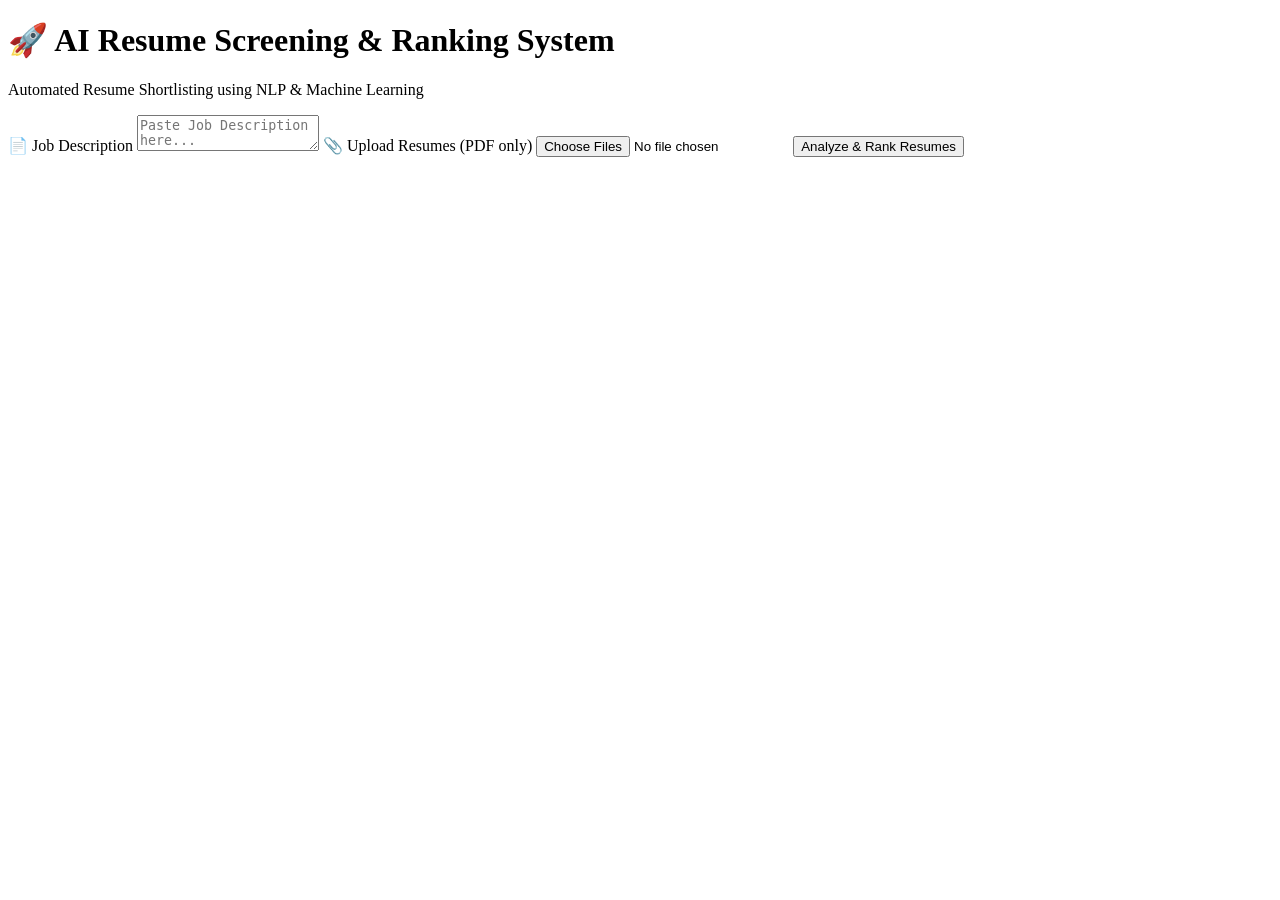
==== templates/index.html @ 0a459ffe "Initial commit - AI Resume Screening & ATS System" ====
<!DOCTYPE html>
<html lang="en">
<head>
    <meta charset="UTF-8">
    <title>AI Resume Screening System</title>
    <link rel="stylesheet" href="{{ url_for('static', filename='style.css') }}">
</head>
<body>

<div class="container">
    <h1>🚀 AI Resume Screening & Ranking System</h1>
    <p class="subtitle">Automated Resume Shortlisting using NLP & Machine Learning</p>

    <div class="card">
        <form method="POST" enctype="multipart/form-data">

            <label>📄 Job Description</label>
            <textarea name="job_description" 
                      placeholder="Paste Job Description here..." 
                      required></textarea>

            <label>📎 Upload Resumes (PDF only)</label>
            <input type="file" name="resumes" multiple required>

            <button type="submit">Analyze & Rank Resumes</button>
        </form>
    </div>
</div>

</body>
</html>
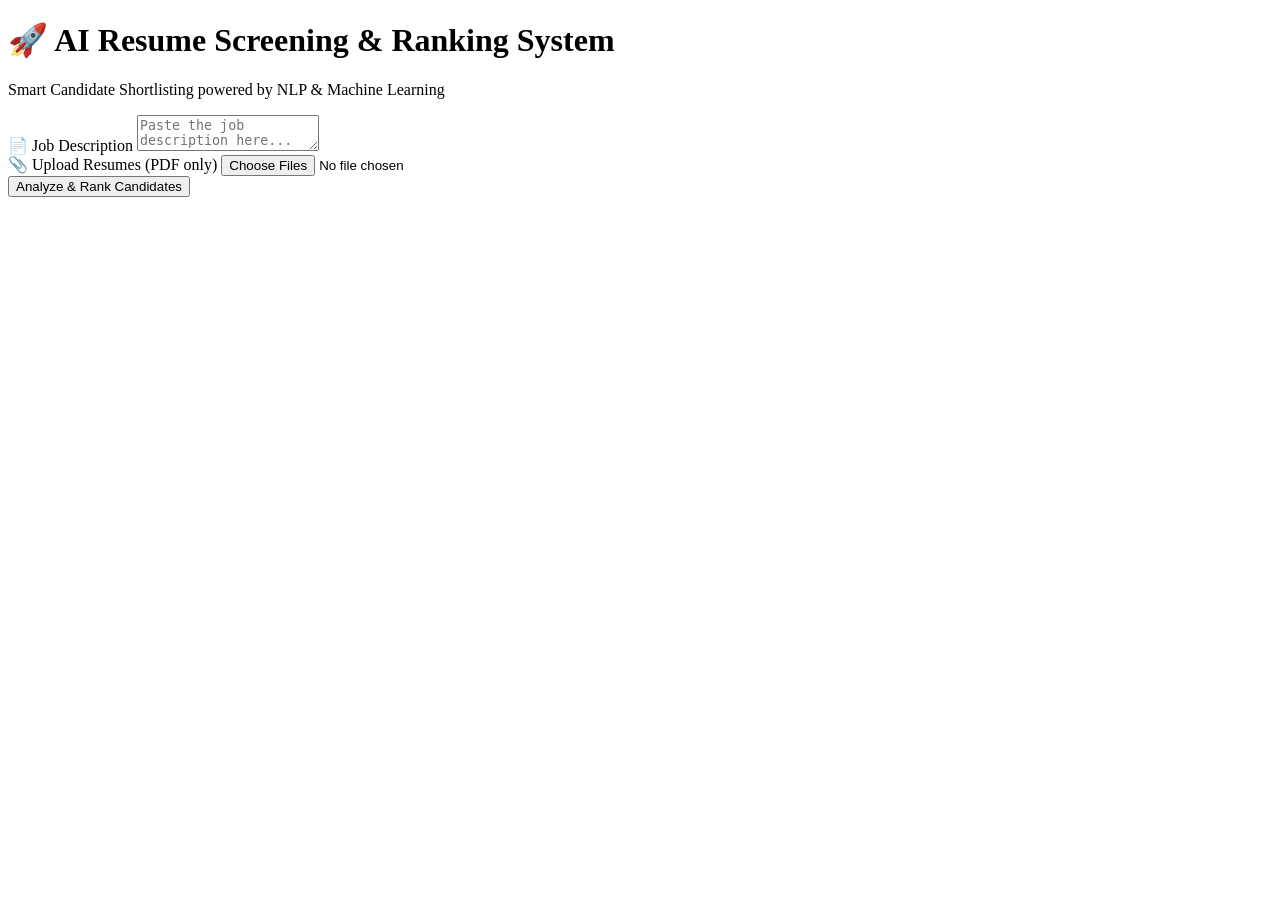
==== commit a3e1618b: "UI upgraded - Premium dashboard design and improved hero section" ====
--- a/templates/index.html
+++ b/templates/index.html
@@ -2,29 +2,42 @@
 <html lang="en">
 <head>
     <meta charset="UTF-8">
-    <title>AI Resume Screening System</title>
+    <title>AI Resume Screening & Ranking System</title>
     <link rel="stylesheet" href="{{ url_for('static', filename='style.css') }}">
 </head>
 <body>
 
-<div class="container">
-    <h1>🚀 AI Resume Screening & Ranking System</h1>
-    <p class="subtitle">Automated Resume Shortlisting using NLP & Machine Learning</p>
+<div class="hero-wrapper">
 
-    <div class="card">
+    <!-- HEADER -->
+    <div class="hero-header">
+        <h1>🚀 AI Resume Screening & Ranking System</h1>
+        <p>Smart Candidate Shortlisting powered by NLP & Machine Learning</p>
+    </div>
+
+    <!-- FORM CARD -->
+    <div class="hero-card">
         <form method="POST" enctype="multipart/form-data">
 
-            <label>📄 Job Description</label>
-            <textarea name="job_description" 
-                      placeholder="Paste Job Description here..." 
-                      required></textarea>
+            <div class="form-group">
+                <label>📄 Job Description</label>
+                <textarea name="job_description"
+                          placeholder="Paste the job description here..."
+                          required></textarea>
+            </div>
 
-            <label>📎 Upload Resumes (PDF only)</label>
-            <input type="file" name="resumes" multiple required>
+            <div class="form-group">
+                <label>📎 Upload Resumes (PDF only)</label>
+                <input type="file" name="resumes" multiple required>
+            </div>
 
-            <button type="submit">Analyze & Rank Resumes</button>
+            <button type="submit" class="hero-btn">
+                Analyze & Rank Candidates
+            </button>
+
         </form>
     </div>
+
 </div>
 
 </body>
